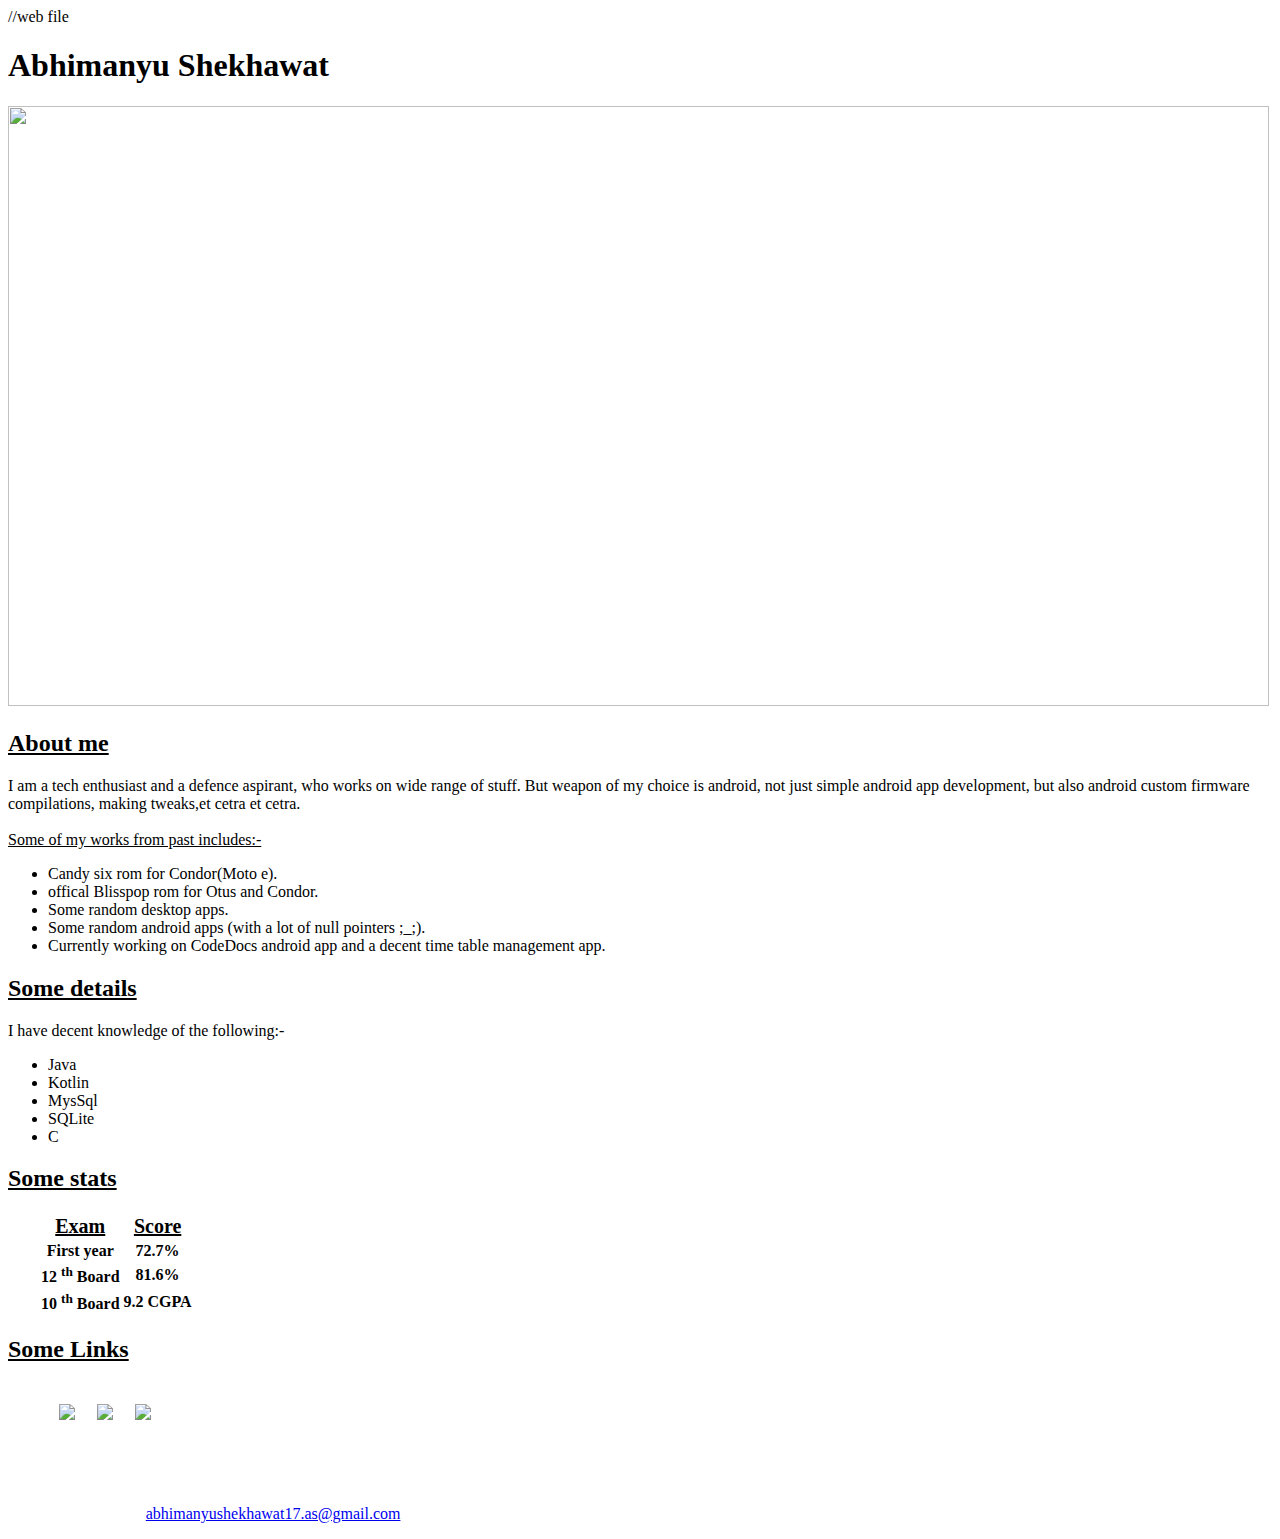
==== page.html @ cbfed039 "xyz" ====
<!DOCTYPE html>
<html>
<head>//web file
	<title>blehbleh</title>
	<link rel="stylesheet" type="text/css" href="page.css">
</head>
<body> 
	<h1 id="head">Abhimanyu Shekhawat</h1>
	<div id="main_div">
		<div id="pic_div">
			<img src="pro_pic.jpg" width="99.9%" height="600px" id="img">
		</div>
		<div id="content">
			<div id="div1">
				<h2 class="head1"><u>About me</u></h5>
					<p id="p1">
						I am a tech enthusiast and a defence aspirant, who works on wide range of stuff. But weapon of my choice is android, not just simple android app development, but also android custom firmware compilations, making tweaks,et cetra et cetra. <br> <br>
						<u>Some of my works from past includes:-</u>
						<ul id="ul1">
							<li> Candy six rom for Condor(Moto e).</li>
							<li> offical Blisspop rom for Otus and Condor.</li>
							<li> Some random desktop apps.</li>
							<li> Some random android apps (with a lot of null pointers ;_;).</li>
							<li> Currently working on CodeDocs android app and a decent time table management app.</li>

						</ul>

					</p>
			</div>
			<div id="div2">
				<h2 class="head2"><u>Some details</u></h5>
				<p id="p2">I have decent knowledge of the following:-<br></p>
				<ul id="languages-list">
					<li> Java</li>
					<li> Kotlin</li>
					<li> MysSql</li>
					<li> SQLite</li>
					<li> C</li>
				</ul>
			</div>
			<div id="div3">
				<h2 class="head1"><u>Some stats</u></h5>
					<table  style="padding:0 30px 0 30px;">
						<tr style="font-size: 20px;">
							<th><b><u>Exam</u></b></th>
							<th><b><u>Score</u></b></th>

						</tr>
						<tr>

							<th>First year</th>
							<th> 72.7%</th>
						</tr>
						<tr>

							<th>12 <sup>th</sup> Board</th>
							<th> 81.6%</th>
						</tr>
						<tr>

							<th>10 <sup>th</sup> Board</th>
							<th> 9.2 CGPA</th>
						</tr>
					</table>

				
			</div>
			<div id="div4">
				<h2 class="head2"><u>Some Links</u></h5>
					
					<table style="padding:0 30px 0 30px;" cellspacing="20px">
						<tr>
							<th > <a href="https://github.com/Abhimanyu121"><img src="git.jpg", width="50px" ,height="50px"></a></th>
							<th > <a href="https://www.facebook.com/abhimanyu.shekhawat2"><img src="fb.jpg", width="50px" ,height="50px"></a></th>
							<th > <a href="https://basketbuild.com/devs/Abhimanyu121"><img src="bb.jpg", width="50px" ,height="50px"></a></th>
						</tr>
						
					</table>
			</div>
			
		</div>
		
	</div>
	
<hr width="100%" color="white">

<footer>
  <p style="color: white;">Posted by: Abhimanyu shekhawat2</p>
  <p style="color: white; ">Contact information: <a href="mailto:abhimanyushekhawat17.as@gmail.com">abhimanyushekhawat17.as@gmail.com</a>.</p>
</footer>
</body>
</html>
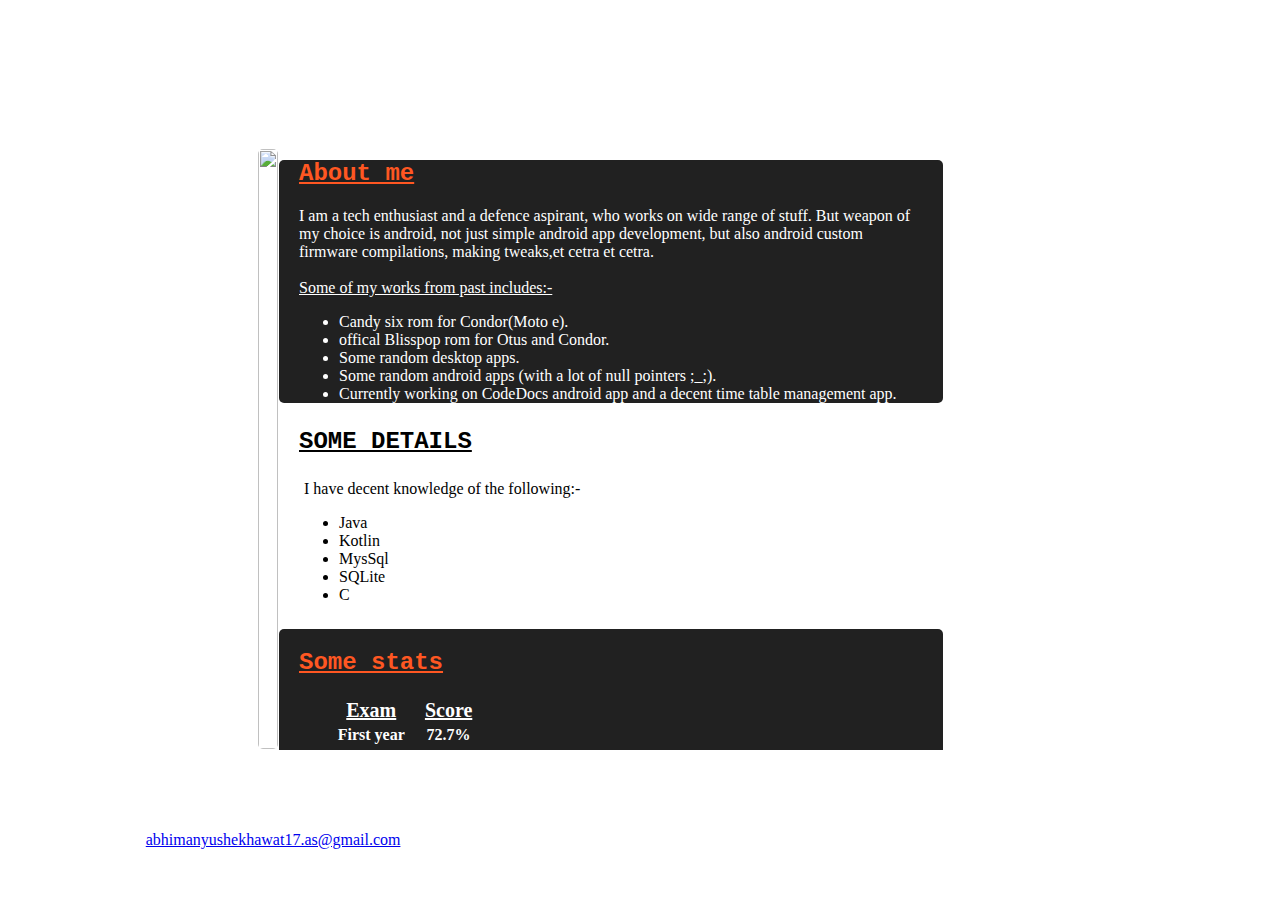
==== commit a8537300: "Update page.html" ====
--- a/page.html
+++ b/page.html
@@ -1,10 +1,10 @@
 <!DOCTYPE html>
 <html>
-<head>//web file
+<head>
 	<title>blehbleh</title>
 	<link rel="stylesheet" type="text/css" href="page.css">
 </head>
-<body> 
+<body>
 	<h1 id="head">Abhimanyu Shekhawat</h1>
 	<div id="main_div">
 		<div id="pic_div">
@@ -28,7 +28,7 @@
 					</p>
 			</div>
 			<div id="div2">
-				<h2 class="head2"><u>Some details</u></h5>
+				<h2 class="head2"><u>SOME DETAILS</u></h5>
 				<p id="p2">I have decent knowledge of the following:-<br></p>
 				<ul id="languages-list">
 					<li> Java</li>
--- a/page.css
+++ b/page.css
@@ -0,0 +1,125 @@
+body{
+background: url(bleh.jpg) no-repeat center center fixed; 
+-webkit-background-size: cover;
+-moz-background-size: cover;
+-o-background-size: cover;
+background-size: cover;
+}
+#head{
+	font-family: "Courier New", Courier, monospace;
+	font-weight: 300;
+	color: white;
+	margin: 51px;
+}
+#main_div{
+	width:70%;
+	margin-left: 150px;
+	margin-top: 30px;
+	margin-bottom: 20px;
+	display:flex;
+	padding: 10px;
+    	height: 600px;
+	padding-left: 100px;
+	
+	
+}
+#content{
+	overflow: auto;
+	width: 75%;
+	padding-top: 0px;
+	height: 600px;
+	margin: 1px
+}
+#div1{
+	background: #212121;
+	padding-top: 0px;
+	margin-top: 0px;
+	border-radius: 5px;
+	margin-bottom: 25px;
+	padding-right: 20px;
+	padding-left: 20px;
+}
+.head1{
+	font-family: "Courier New", Courier, monospace;
+	padding-top: 0px;
+	margin-top: 10px;
+	padding-top: 0px;
+	color: #FF5722;
+	font-weight: 600;
+
+    
+
+}
+.head2{
+	font-family: "Courier New", Courier, monospace;
+	padding-top: 0px;
+	margin-top: 10px;
+	padding-top: 0px;
+	color: black;
+	font-weight: 600;
+
+    
+
+}
+#pic_div{
+	width: 20%
+	margin: 3px;
+	height: 600px;
+	border-radius: 5px;
+
+}
+#p1{
+	color: white;
+	font-size: 20px
+	padding 10px;
+	margin: 30 
+
+}
+#p2{
+	padding-top: 5px;
+	margin: 5px;
+}
+#ul1{
+	color: white;
+}
+#div2{
+	background: #ffff;
+	padding-top: 0px;
+	margin-top: 10px;
+	margin-bottom: 25px;
+	border-radius: 5px;
+	padding-right: 20px;
+	padding-left: 20px;
+
+}
+#img{
+	border-radius: 5px; 
+}
+#div3{
+	background: #212121;
+	padding-top: 10px;
+	margin-top: 10px;
+	margin-bottom: 25px;
+	border-radius: 5px;
+	margin-bottom: 0px;
+    color: white;
+    padding-right: 20px;
+	padding-left: 20px;
+}
+#div4{
+	
+	background: #ffff;
+	padding-top: 0px;
+	margin-top: 10px;
+	margin-bottom: 25px;
+	border-radius: 5px;
+	padding-right: 20px;
+	padding-left: 20px;
+
+
+}
+.dimg1{
+	margin-bottom: 30px;
+	width:30px;
+	height: 20px;
+}
